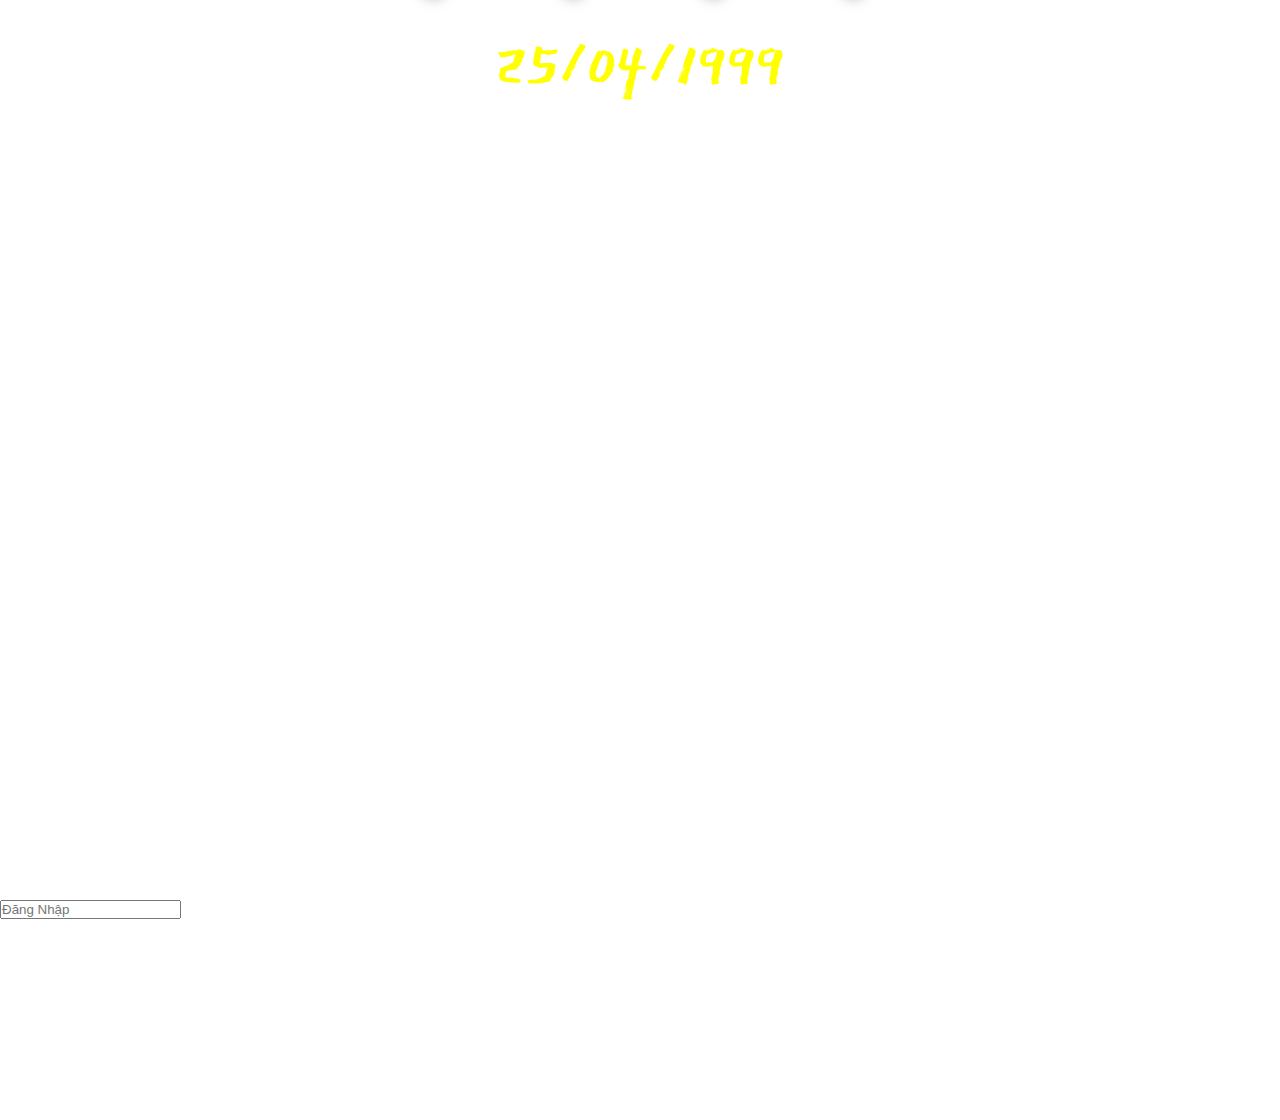
==== index.html @ c1adc1bd "f" ====
<!DOCTYPE html>
<html lang="en">
<head>
    <meta charset="UTF-8">
    <meta http-equiv="X-UA-Compatible" content="IE=edge">
    <meta name="viewport" content="width=device-width, initial-scale=1.0">
    <link rel="stylesheet" href="style.css">
    <title>Happy New Year 2023</title>
</head>
<body>
    <div class="wrapper">
        <h1>Thời gian chỉ còn...</h1>
        <div class="box-time">
            <div class="time">
                <p>Ngày</p>
                <span id="days">day</span>
            </div>
            <div class="time">
                <p>Giờ</p>
                <span id="hours">hours</span>
            </div>
            <div class="time">
                <p>Phút</p>
                <span id="minutes">minute</span>
            </div>
            <div class="time">
                <p>Giây</p>
                <span id="seconds">seconds</span>
            </div>
        </div>
    </div>
</body>
<script src="app.js"></script>
</html>
---- style.css ----
@import url("https://fonts.googleapis.com/css2?family=Lobster&display=swap");
@import url("https://fonts.googleapis.com/css2?family=Caramel&display=swap");
@import url("https://fonts.googleapis.com/css2?family=Fredoka+One&display=swap");
* {
  padding: 0;
  margin: 0;
  box-sizing: border-box;
}
body {
  background-image: url("image/background1.jpg");
  background-repeat: no-repeat;
  background-size: cover;
  width: 100vw;
  height: 100vh;
  position: relative;
  display: flex;
  justify-content: center;
  align-items: center;
}
.wrapper {
  position: relative;
  width: 100%;
  height: 100%;
  display: flex;
  justify-content: center;
  align-items: center;
  flex-direction: column;
  line-height: 80px;
}
.wrapper h1 {
  font-size: 40px;
  font-family: "Lobster", cursive;
  letter-spacing: 1px;
  color: #fff;
}
.wrapper .box-time {
  position: relative;
  display: flex;
  line-height: normal;
  width: 530px;
  justify-content: space-between;
}
.box-time .time {
  position: relative;
  width: 120px;
  height: 120px;
  display: flex;
  justify-content: center;
  align-items: center;
  flex-direction: column;
  background-color: rgb(216, 48, 48);
  border-radius: 50%;
  box-shadow: 0 0 20px #fff, 0 0 40px #fff;
}
.box-time .time::before {
  position: absolute;
  content: "";
  width: 100px;
  height: 100px;
  border: 11px solid rgb(251, 255, 0);
  box-shadow: inset 0 0 10px #333;
  border-radius: 50%;
}
.box-time .time p {
  font-size: 35px;
  font-family: "Caramel", cursive;
}
.box-time .time span {
  padding: 10px 0px;
  font-size: 25px;
  font-family: "Fredoka One", cursive;
}
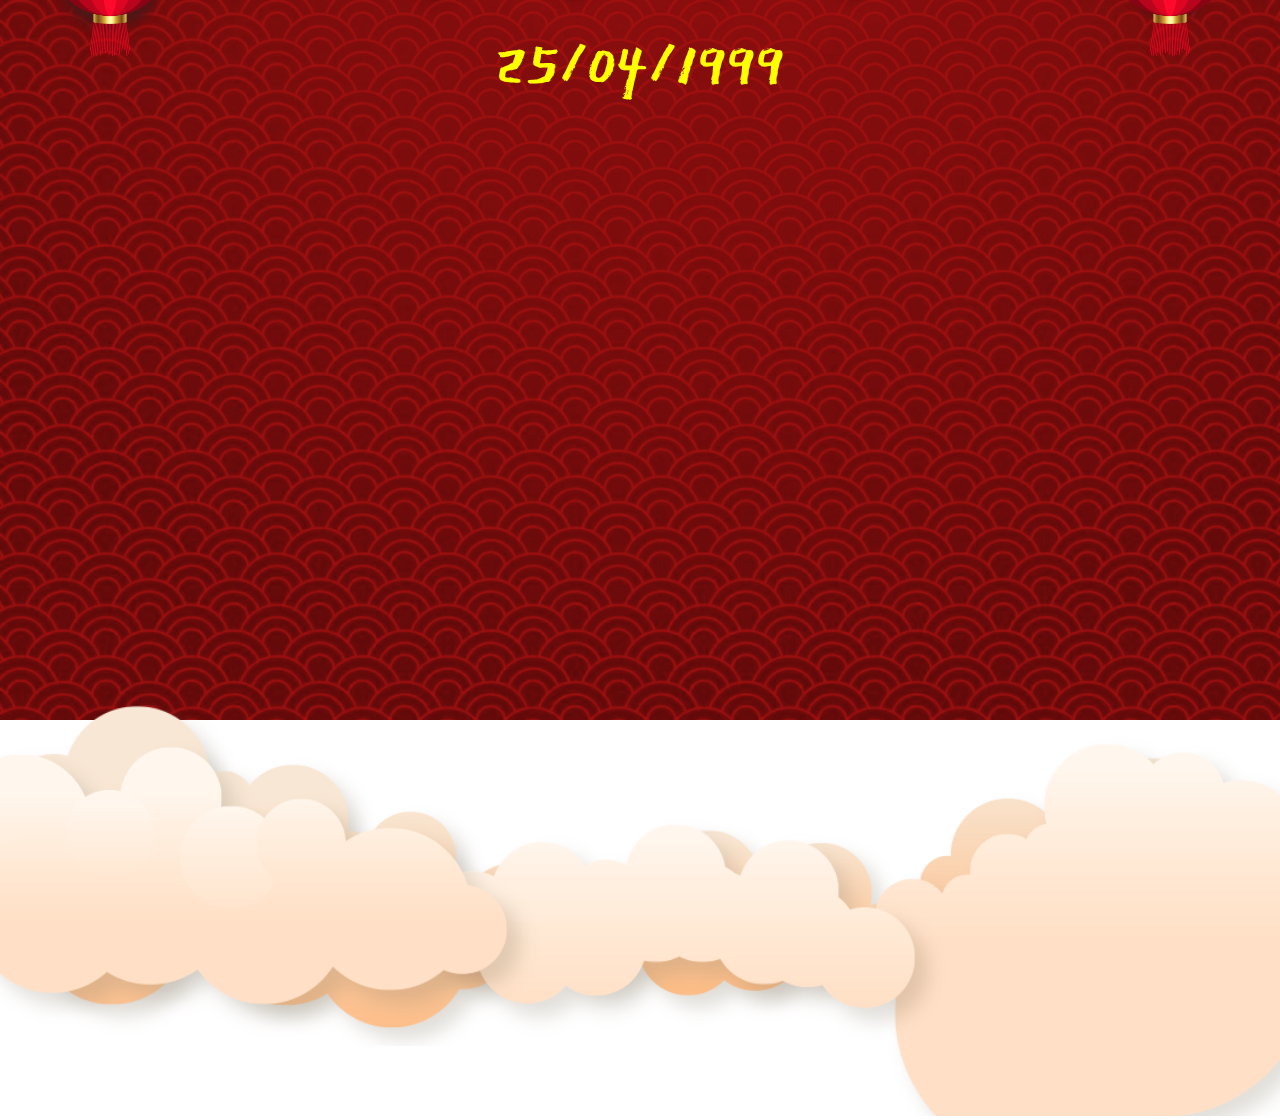
==== commit c1c0ae03: "fix" ====
--- a/index.html
+++ b/index.html
@@ -5,7 +5,7 @@
     <meta http-equiv="X-UA-Compatible" content="IE=edge">
     <meta name="viewport" content="width=device-width, initial-scale=1.0">
     <link rel="stylesheet" href="style.css">
-    <title>Happy New Year 2023</title>
+    <title>Happy Birth Day</title>
 </head>
 <body>
     <div class="wrapper">
@@ -31,4 +31,4 @@
     </div>
 </body>
 <script src="app.js"></script>
-</html>+</html>
